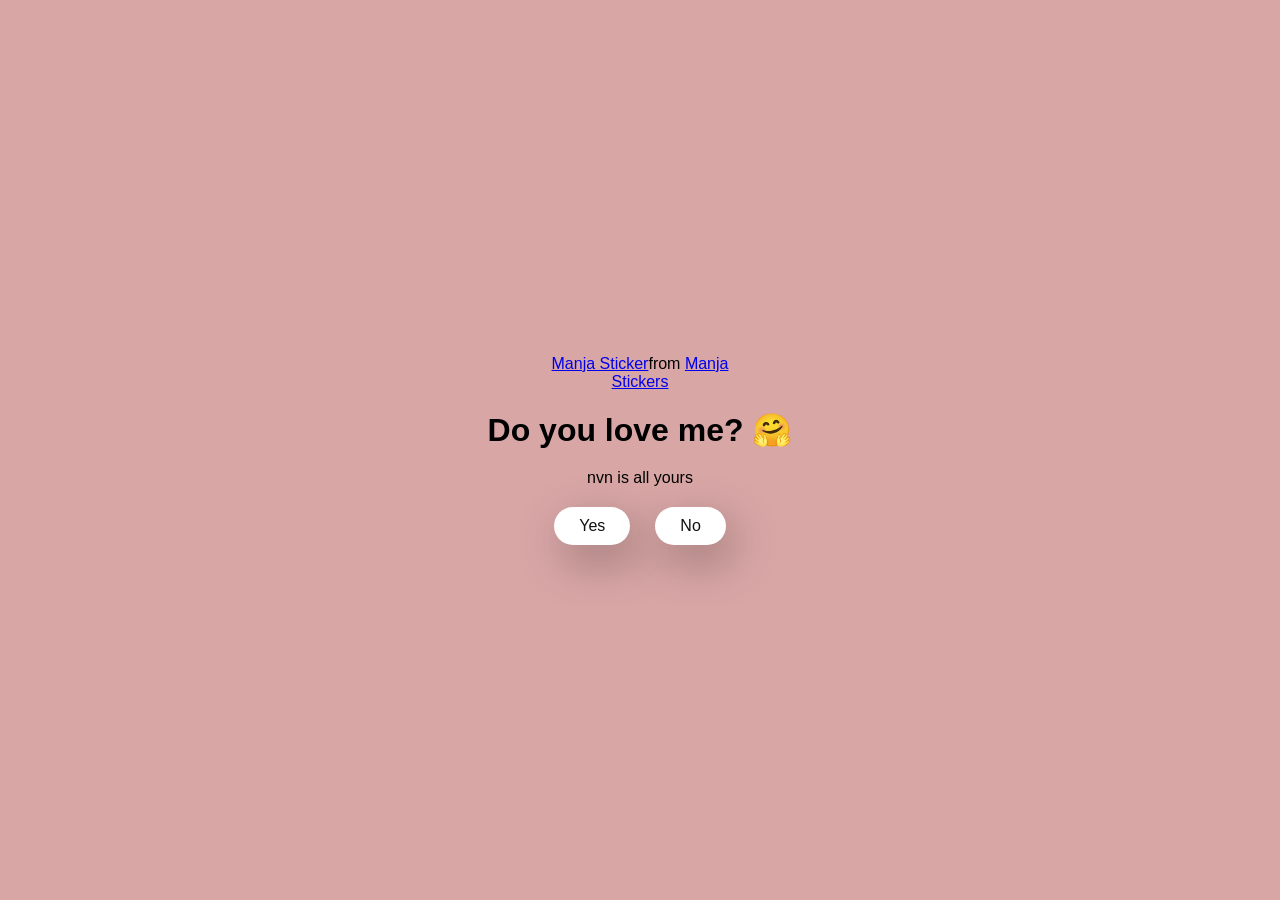
==== index.html @ ad173db5 "Initial Commit" ====
<!DOCTYPE html>
<html lang="en">

<head>
  <meta charset="UTF-8" />
  <meta name="viewport" content="width=device-width, initial-scale=1.0" />
  <title>Proposed Her</title>

  <link rel="stylesheet" href="./style.css" />
</head>

<body>
  <div class="container">
    <div class="tenor-gif-embed" data-postid="22885016" data-share-method="host" data-aspect-ratio="1.04918"
      data-width="100%">
      <a href="https://tenor.com/view/manja-gif-22885016">Manja Sticker</a>from
      <a href="https://tenor.com/search/manja-stickers">Manja Stickers</a>
    </div>
    
    <script type="text/javascript" async src="https://tenor.com/embed.js"></script>
    <h1>Do you love me? 🤗</h1>
    <p>nvn is all yours</p>

    <div class="btn">
      <a href="yes.html">Yes</a>
      <a href="no1.html">No</a>
    </div>
  </div>
</body>

</html>
---- style.css ----
* {
    margin: 0;
    padding: 0;
    box-sizing: border-box;
    font-family: sans-serif;
  }
  
  body {
    width: 100%;
    min-height: 100vh;
    display: flex;
    justify-content: center;
    align-items: center;
    background-color: #d9a6a6;
  }
  
  .container {
    display: flex;
    flex-direction: column;
    text-align: center;
    align-items: center;
    gap: 20px;
    max-width: 500px;
    margin: 20px;
  }
  
  .container .tenor-gif-embed {
    max-width: 200px;
  }
  
  .container .btn {
    display: flex;
    gap: 25px;
  }
  
  .btn a {
    text-decoration: none;
    color: #111;
    background: #fff;
    padding: 10px 25px;
    border-radius: 66px;
    box-shadow: 0.5rem 1rem 3rem hsl(0, 0%, 0%, 0.3);
  }
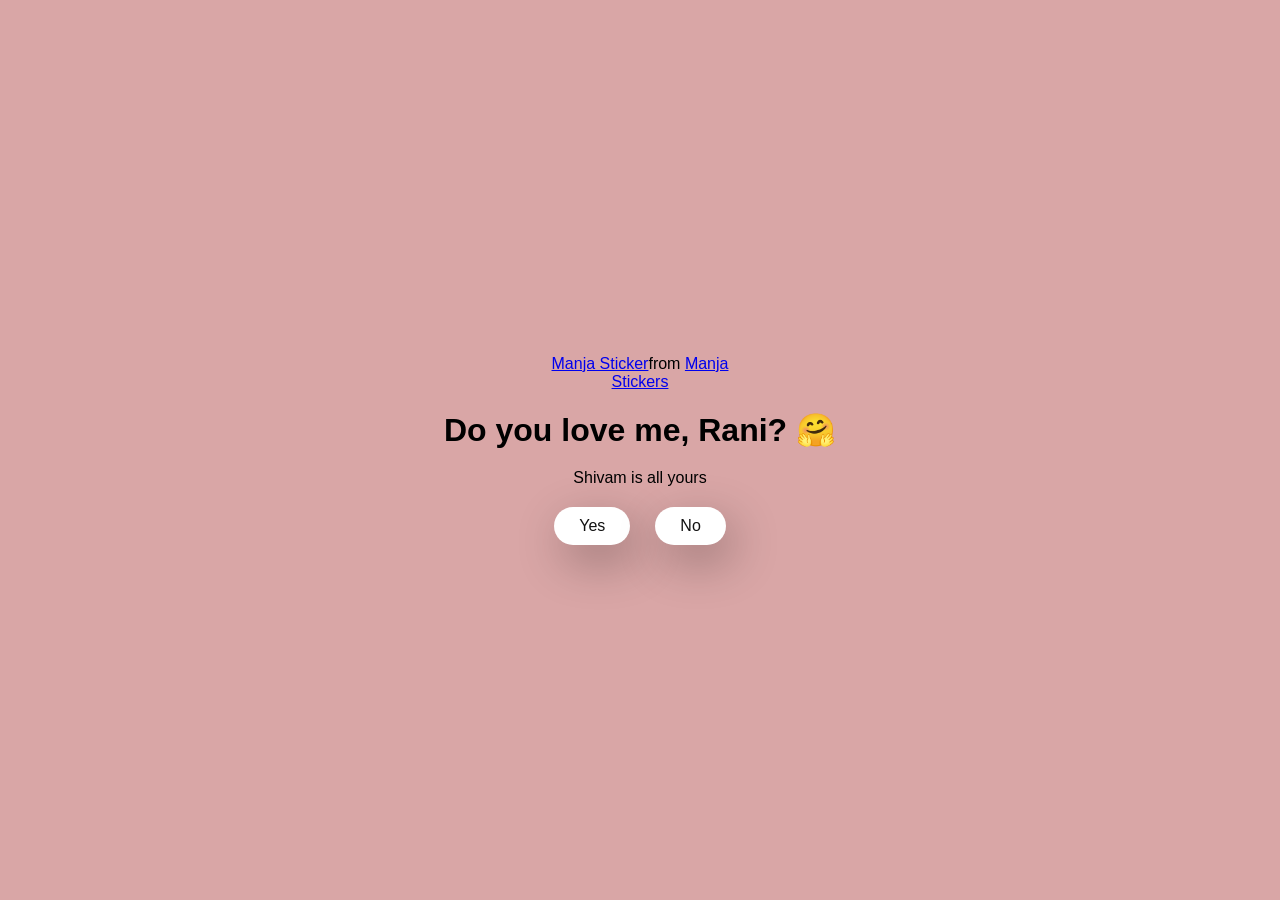
==== commit a01ace88: "Shivam_To Rani" ====
--- a/index.html
+++ b/index.html
@@ -18,8 +18,8 @@
     </div>
     
     <script type="text/javascript" async src="https://tenor.com/embed.js"></script>
-    <h1>Do you love me? 🤗</h1>
-    <p>nvn is all yours</p>
+    <h1>Do you love me, Rani? 🤗</h1>
+    <p>Shivam is all yours</p>
 
     <div class="btn">
       <a href="yes.html">Yes</a>
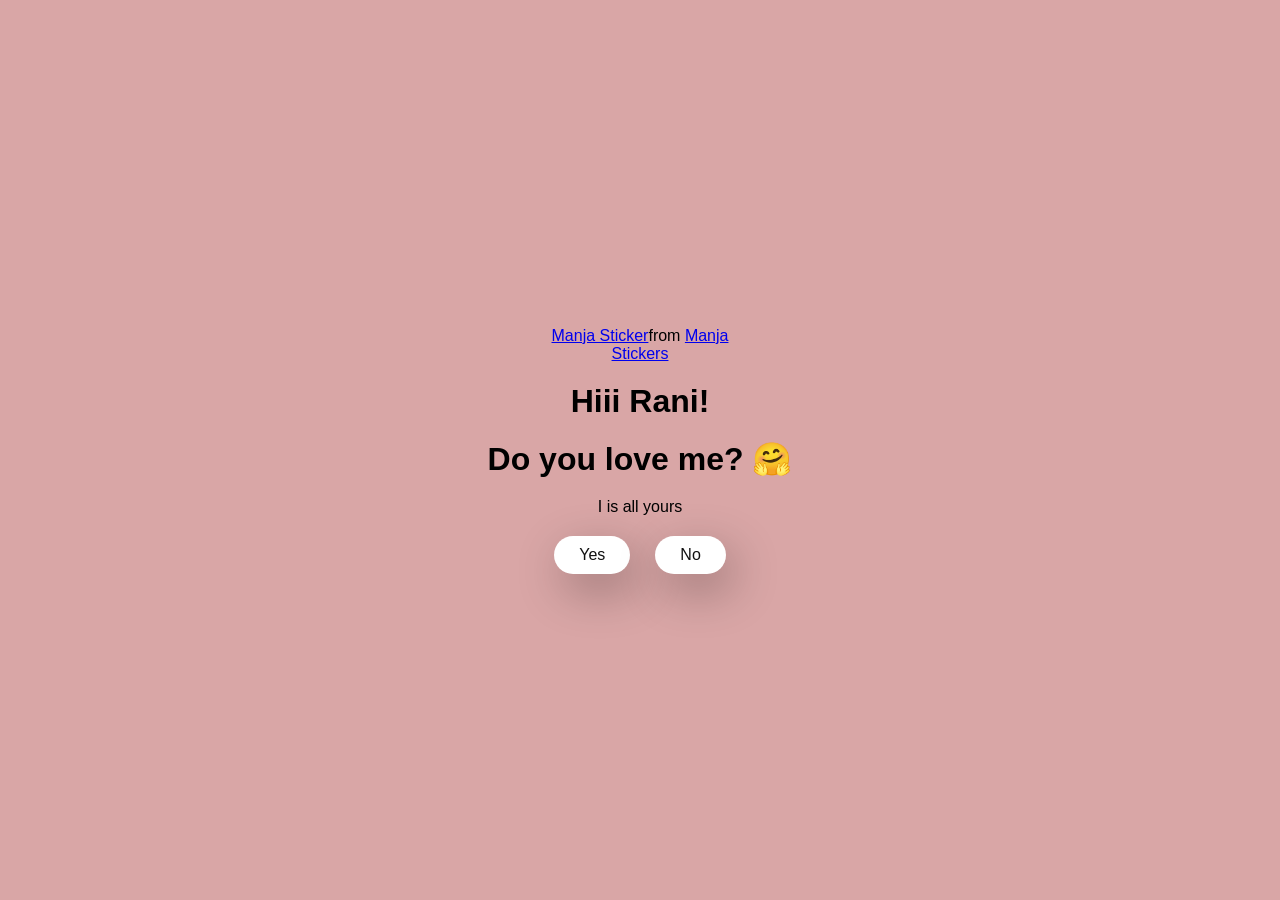
==== commit 198dfaaf: "Shivam_To Rani2" ====
--- a/index.html
+++ b/index.html
@@ -16,10 +16,10 @@
       <a href="https://tenor.com/view/manja-gif-22885016">Manja Sticker</a>from
       <a href="https://tenor.com/search/manja-stickers">Manja Stickers</a>
     </div>
-    
+    <h1>Hiii Rani! </h1>
     <script type="text/javascript" async src="https://tenor.com/embed.js"></script>
-    <h1>Do you love me, Rani? 🤗</h1>
-    <p>Shivam is all yours</p>
+    <h1>Do you love me? 🤗</h1>
+    <p>I is all yours</p>
 
     <div class="btn">
       <a href="yes.html">Yes</a>
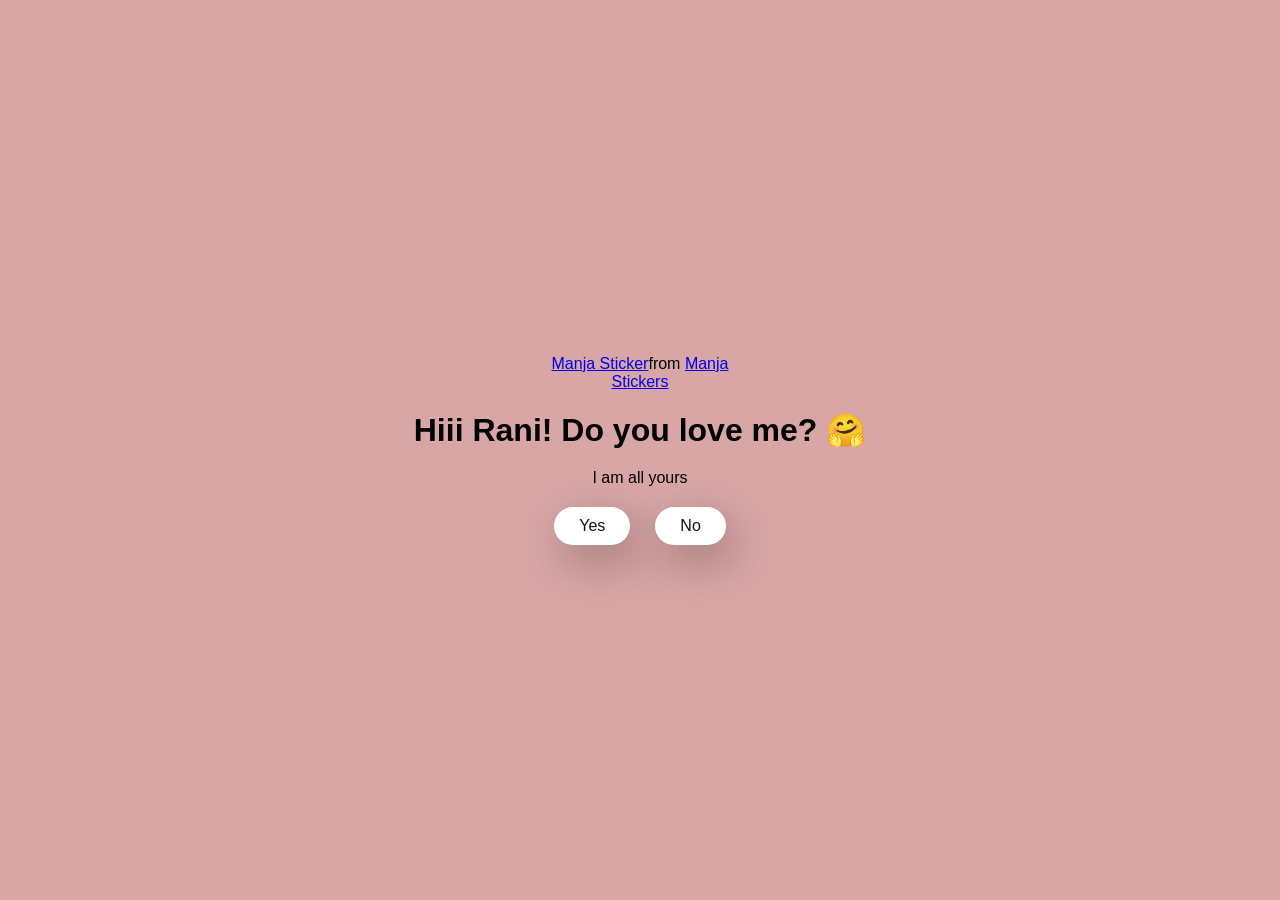
==== commit bc40cc65: "Shivam_To Rani3" ====
--- a/index.html
+++ b/index.html
@@ -16,10 +16,11 @@
       <a href="https://tenor.com/view/manja-gif-22885016">Manja Sticker</a>from
       <a href="https://tenor.com/search/manja-stickers">Manja Stickers</a>
     </div>
-    <h1>Hiii Rani! </h1>
+    
     <script type="text/javascript" async src="https://tenor.com/embed.js"></script>
-    <h1>Do you love me? 🤗</h1>
-    <p>I is all yours</p>
+    <h1>Hiii Rani!<break>
+    Do you love me? 🤗</h1>
+    <p>I am all yours</p>
 
     <div class="btn">
       <a href="yes.html">Yes</a>
